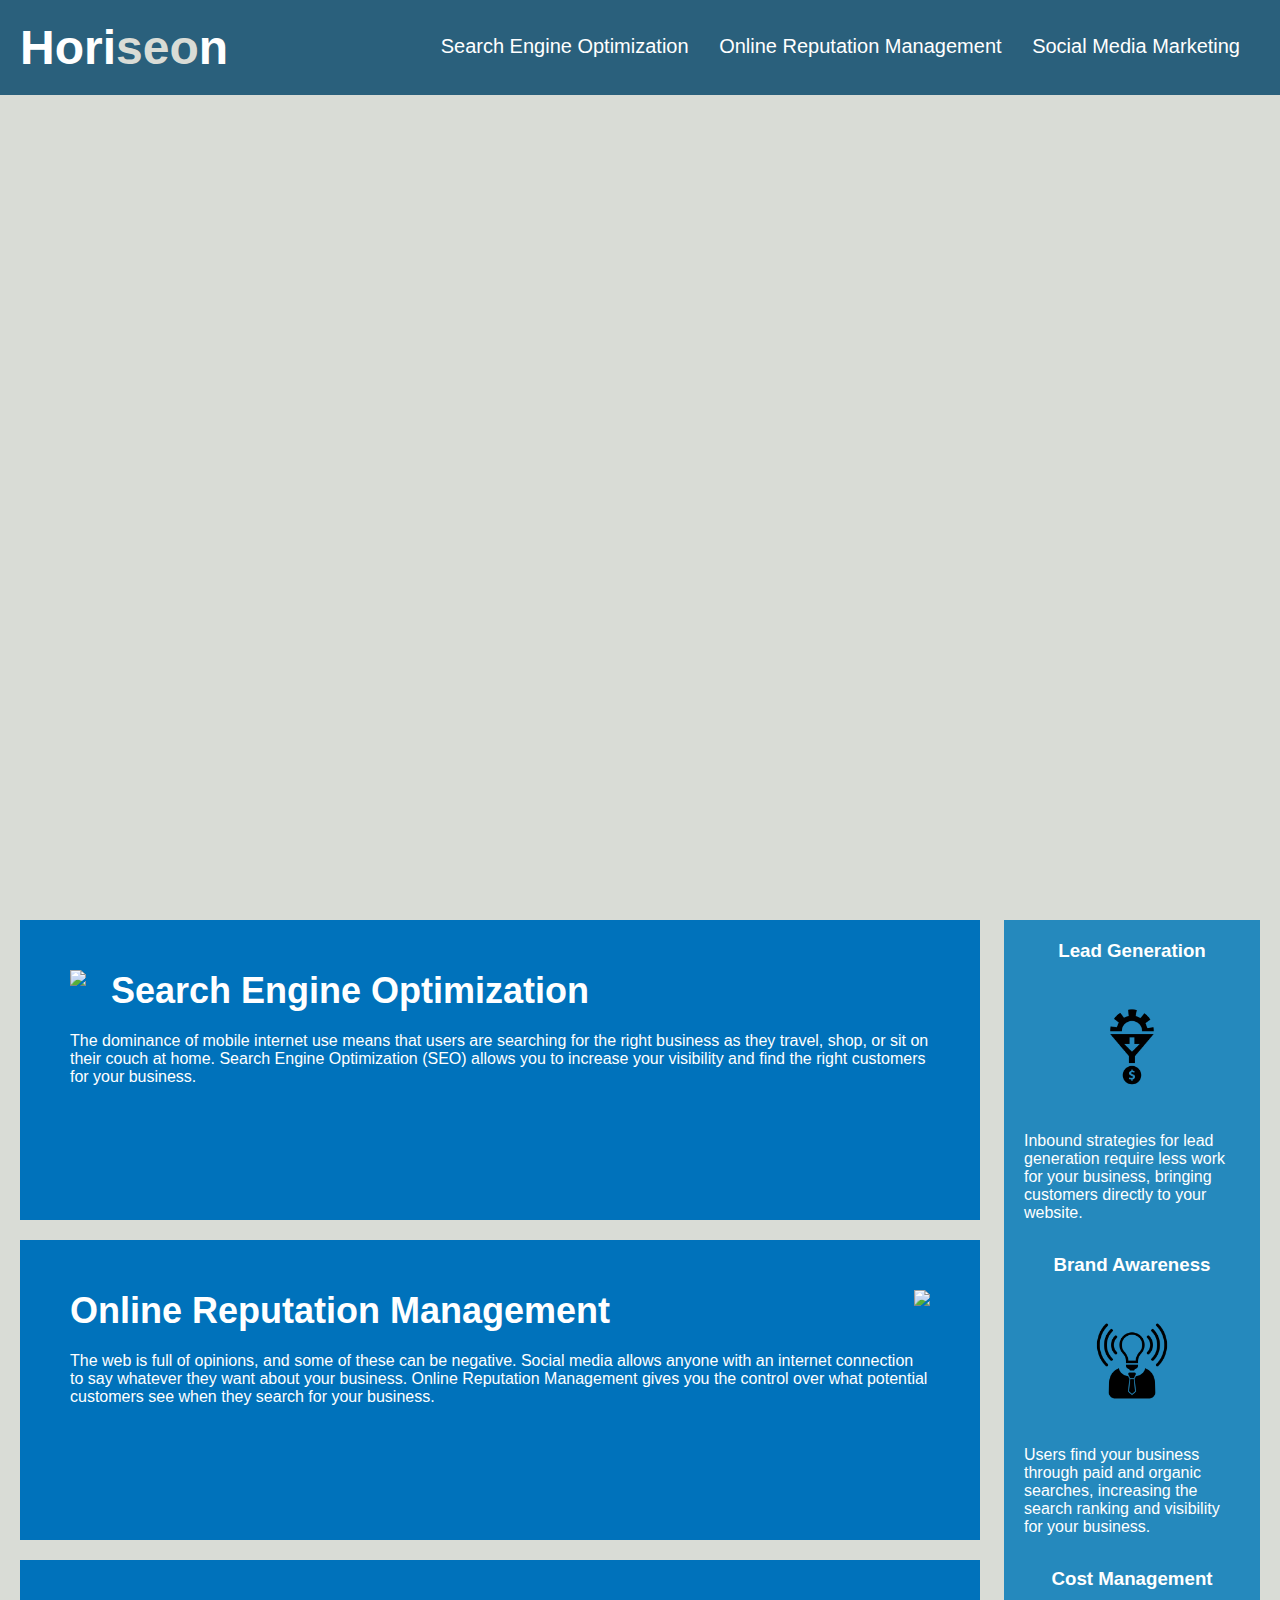
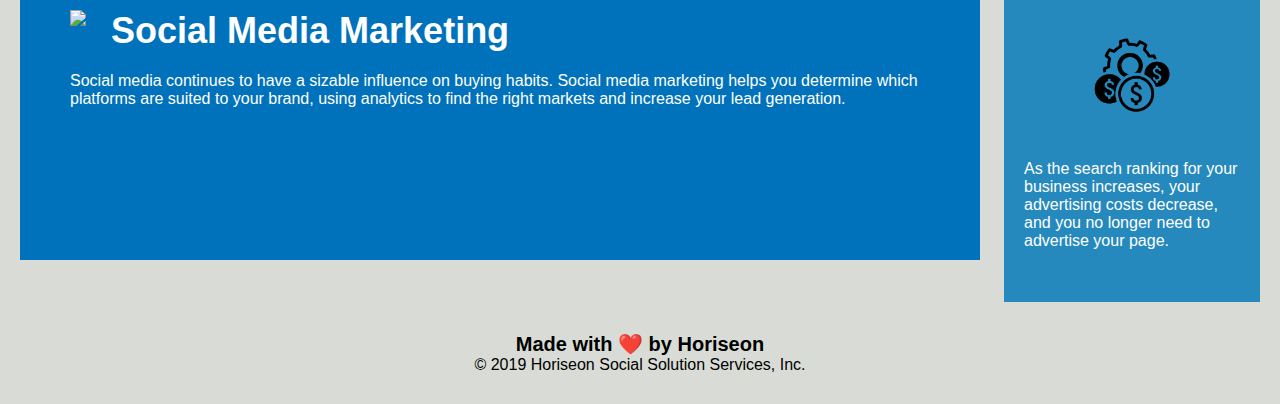
==== Develop/index.html @ 77830f06 "Add files via upload" ====
<!DOCTYPE html>
<html lang="en-us">

<head>
    <meta charset="UTF-8" />
    <link rel="stylesheet" href="./assets/css/style.css">
    <title>website</title>
</head>

<body>
    <div class="header">
        <h1>Hori<span class="seo">seo</span>n</h1>
        <div>
            <ul>
                <li>
                    <a href="#search-engine-optimization">Search Engine Optimization</a>
                </li>
                <li>
                    <a href="#online-reputation-management">Online Reputation Management</a>
                </li>
                <li>
                    <a href="#social-media-marketing">Social Media Marketing</a>
                </li>
            </ul>
        </div>
    </div>
    <div class="hero"></div>
    <div class="content">
        <div class="search-engine-optimization">
            <img src="./assets/images/search-engine-optimization.jpg" class="float-left" />
            <h2>Search Engine Optimization</h2>
            <p>
                The dominance of mobile internet use means that users are searching for the right business as they travel, shop, or sit on their couch at home. Search Engine Optimization (SEO) allows you to increase your visibility and find the right customers for your business.
            </p>
        </div>
        <div id="online-reputation-management" class="online-reputation-management">
            <img src="./assets/images/online-reputation-management.jpg" class="float-right" />
            <h2>Online Reputation Management</h2>
            <p>
                The web is full of opinions, and some of these can be negative. Social media allows anyone with an internet connection to say whatever they want about your business. Online Reputation Management gives you the control over what potential customers see when they search for your business.
            </p>
        </div>
        <div id="social-media-marketing" class="social-media-marketing">
            <img src="./assets/images/social-media-marketing.jpg" class="float-left" />
            <h2>Social Media Marketing</h2>
            <p>
                Social media continues to have a sizable influence on buying habits. Social media marketing helps you determine which platforms are suited to your brand, using analytics to find the right markets and increase your lead generation.
            </p>
        </div>
    </div>
    <div class="benefits">
        <div class="benefit-lead">
            <h3>Lead Generation</h3>
            <img src="./assets/images/lead-generation.png" />
            <p>
                Inbound strategies for lead generation require less work for your business, bringing customers directly to your website.
            </p>
        </div>
        <div class="benefit-brand">
            <h3>Brand Awareness</h3>
            <img src="./assets/images/brand-awareness.png" />
            <p>
                Users find your business through paid and organic searches, increasing the search ranking and visibility for your business.
            </p>
        </div>
        <div class="benefit-cost">
            <h3>Cost Management</h3>
            <img src="./assets/images/cost-management.png"></img>
            <p>
                As the search ranking for your business increases, your advertising costs decrease, and you no longer need to advertise your page.
            </p>
        </div>
    </div>
    <div class="footer">
        <h2>Made with ❤️️ by Horiseon</h2>
        <p>
            &copy; 2019 Horiseon Social Solution Services, Inc.
        </p>
    </div>
</body>

</html>
---- Develop/assets/css/style.css ----
* {
    box-sizing: border-box;
    padding: 0;
    margin: 0;
}

body {
    background-color: #d9dcd6;
}

.header {
    padding: 20px;
    font-family: 'Trebuchet MS', 'Lucida Sans Unicode', 'Lucida Grande', 'Lucida Sans', Arial, sans-serif;
    background-color: #2a607c;
    color: #ffffff;
}

.header h1 {
    display: inline-block;
    font-size: 48px;
}

.header h1 .seo {
    color: #d9dcd6;
}

.header div {
    padding-top: 15px;
    margin-right: 20px;
    float: right;
    font-family: 'Gill Sans', 'Gill Sans MT', Calibri, 'Trebuchet MS', sans-serif;
    font-size: 20px;
}

.header div ul {
    list-style-type: none;
}

.header div ul li {
    display: inline-block;
    margin-left: 25px;
}

a {
    color: #ffffff;
    text-decoration: none;
}

p {
    font-size: 16px;
}

.hero {
    height: 800px;
    width: 100%;
    margin-bottom: 25px;
    background-image: url("../images/digital-marketing-meeting.jpg");
    background-size: cover;
    background-position: center;
}

.float-left {
    float: left;
    margin-right: 25px;
}

.float-right {
    float: right;
    margin-left: 25px;
}

.content {
    width: 75%;
    display: inline-block;
    margin-left: 20px;
}

.benefits {
    margin-right: 20px;
    padding: 20px;
    clear: both;
    float: right;
    width: 20%;
    height: 100%;
    font-family: 'Gill Sans', 'Gill Sans MT', Calibri, 'Trebuchet MS', sans-serif;
    background-color: #2589bd;
}

.benefit-lead {
    margin-bottom: 32px;
    color: #ffffff;
}

.benefit-brand {
    margin-bottom: 32px;
    color: #ffffff;
}

.benefit-cost {
    margin-bottom: 32px;
    color: #ffffff;
}

.benefit-lead h3 {
    margin-bottom: 10px;
    text-align: center;
}

.benefit-brand h3 {
    margin-bottom: 10px;
    text-align: center;
}

.benefit-cost h3 {
    margin-bottom: 10px;
    text-align: center;
}

.benefit-lead img {
    display: block;
    margin: 10px auto;
    max-width: 150px;
}

.benefit-brand img {
    display: block;
    margin: 10px auto;
    max-width: 150px;
}

.benefit-cost img {
    display: block;
    margin: 10px auto;
    max-width: 150px;
}

.search-engine-optimization {
    margin-bottom: 20px;
    padding: 50px;
    height: 300px;
    font-family: 'Gill Sans', 'Gill Sans MT', Calibri, 'Trebuchet MS', sans-serif;
    background-color: #0072bb;
    color: #ffffff;
}

.online-reputation-management {
    margin-bottom: 20px;
    padding: 50px;
    height: 300px;
    font-family: 'Gill Sans', 'Gill Sans MT', Calibri, 'Trebuchet MS', sans-serif;
    background-color: #0072bb;
    color: #ffffff;
}

.social-media-marketing {
    margin-bottom: 20px;
    padding: 50px;
    height: 300px;
    font-family: 'Gill Sans', 'Gill Sans MT', Calibri, 'Trebuchet MS', sans-serif;
    background-color: #0072bb;
    color: #ffffff;
}

.search-engine-optimization img {
    max-height: 200px;
}

.online-reputation-management img {
    max-height: 200px;
}

.social-media-marketing img {
    max-height: 200px;
}

.search-engine-optimization h2 {
    margin-bottom: 20px;
    font-size: 36px;
}

.online-reputation-management h2 {
    margin-bottom: 20px;
    font-size: 36px;
}

.social-media-marketing h2 {
    margin-bottom: 20px;
    font-size: 36px;
}

.footer {
    padding: 30px;
    clear: both;
    font-family: 'Trebuchet MS', 'Lucida Sans Unicode', 'Lucida Grande', 'Lucida Sans', Arial, sans-serif;
    text-align: center;
}

.footer h2 {
    font-size: 20px;
}
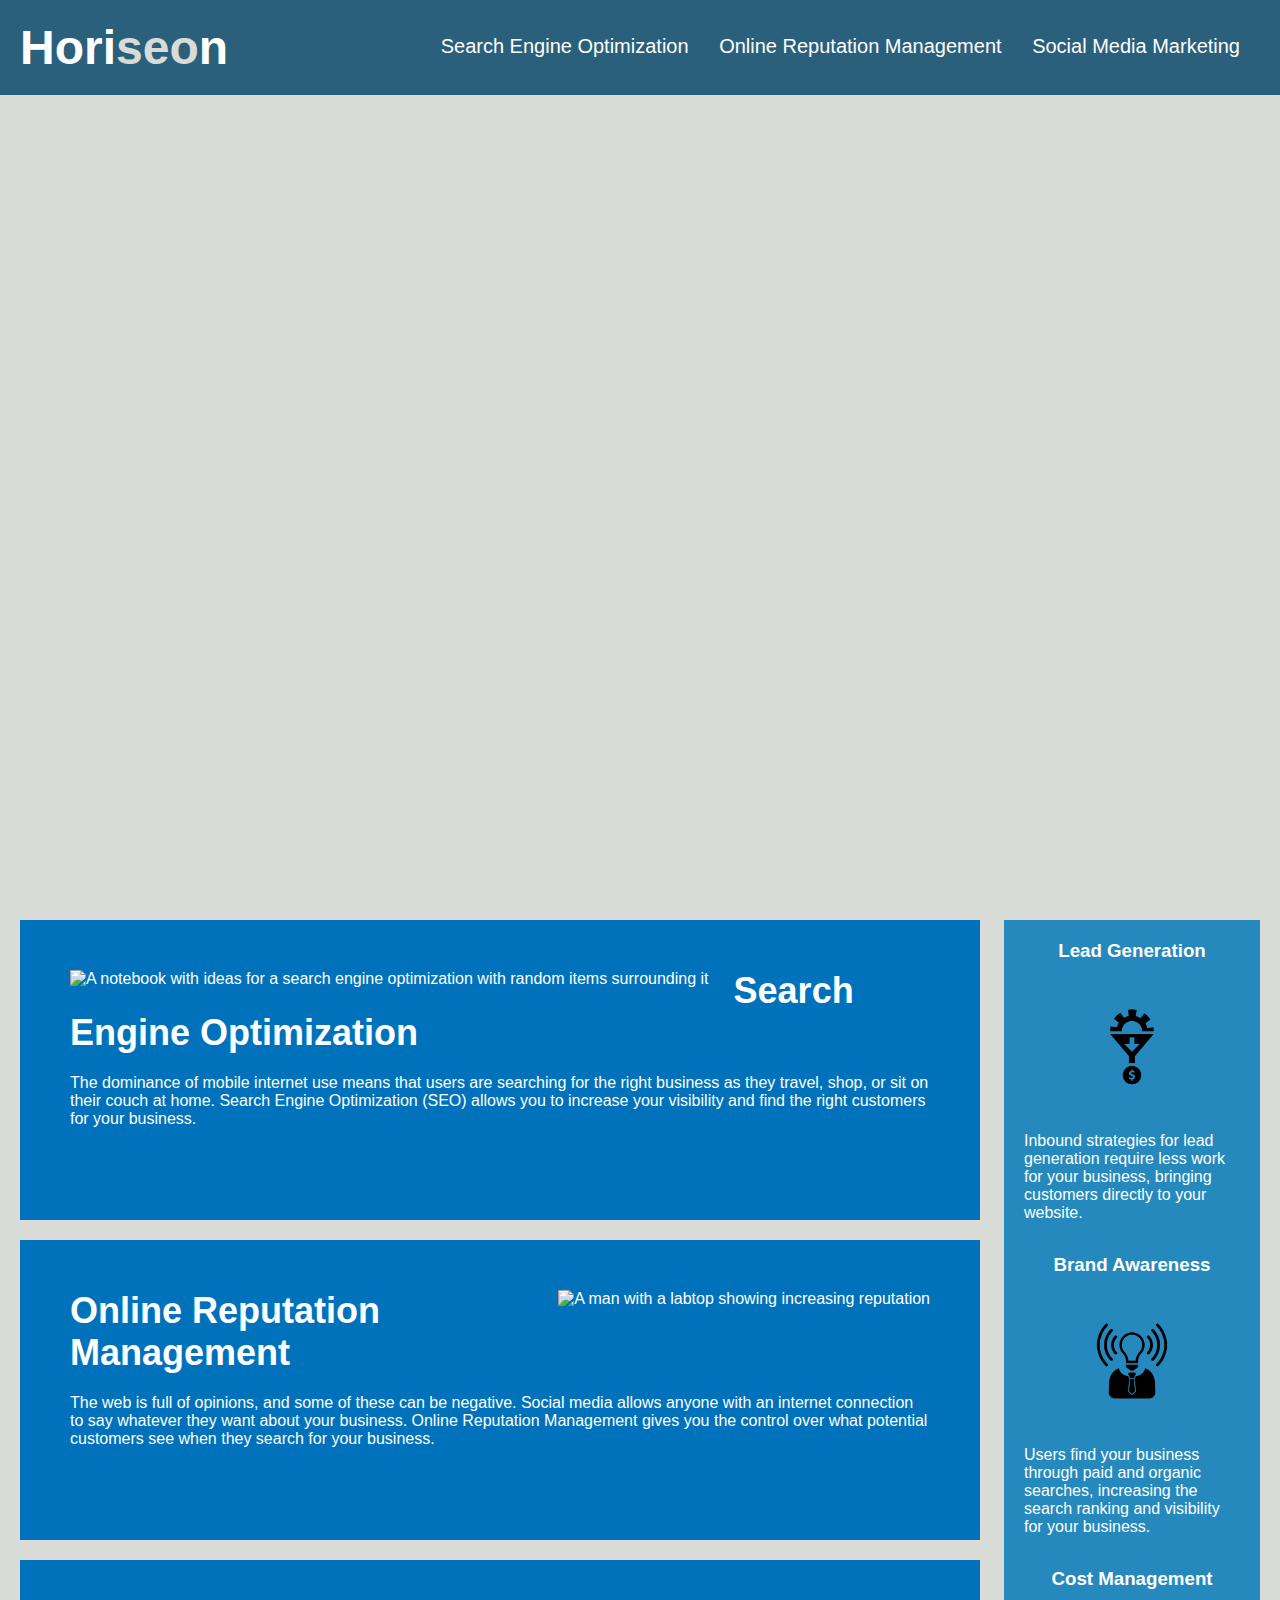
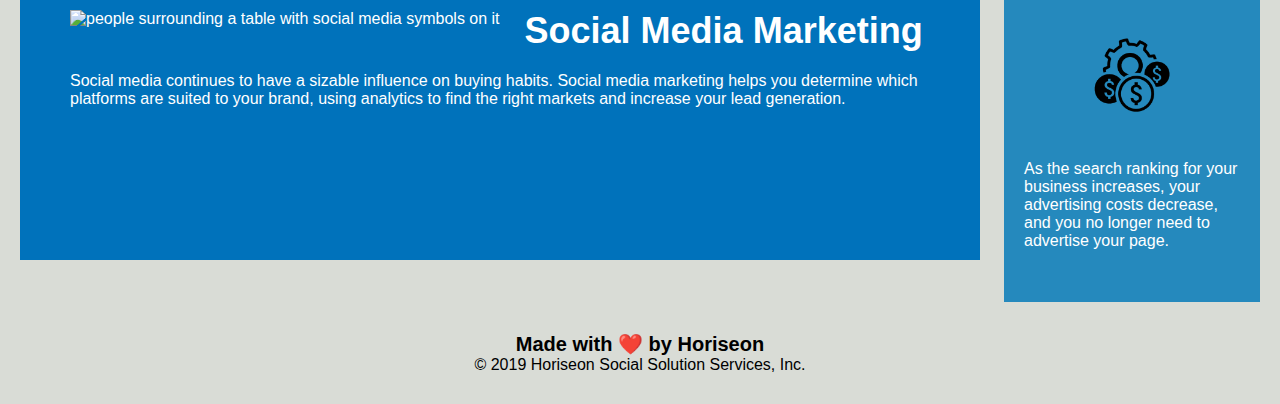
==== commit 3737dd77: "I have made Changes to HTML & CSS Styling" ====
--- a/Develop/index.html
+++ b/Develop/index.html
@@ -7,7 +7,10 @@
     <title>website</title>
 </head>
 
+<!-- All the images refrenced come from the assests folder in this project-->
 <body>
+    
+    <!-- This is the top blue bar on the website with clickable or refrecenced elements -->
     <div class="header">
         <h1>Hori<span class="seo">seo</span>n</h1>
         <div>
@@ -24,59 +27,81 @@
             </ul>
         </div>
     </div>
-    <div class="hero"></div>
+
+    <!-- This is an empty divison with nothing inside -->
+    <div class="hero">
+        <!-- The CSS style page will add an image and edit this divison-->
+    </div>
+
+    <!-- This is below the main image in the webpage and it's the text boxes to the left of the webpage -->
     <div class="content">
-        <div class="search-engine-optimization">
-            <img src="./assets/images/search-engine-optimization.jpg" class="float-left" />
+
+        <!-- The id in each of these divison make it possible for the tags to be refranced from the header divison to go staright to the different sections -->
+        <!-- Each division conatins an image, a title, and a small paragraph -->
+        <div id ="search-engine-optimization" class="contents-text-box">
+            <img src="./assets/images/search-engine-optimization.jpg" alt="A notebook with ideas for a search engine optimization with random items surrounding it" class="float-left" />
             <h2>Search Engine Optimization</h2>
             <p>
                 The dominance of mobile internet use means that users are searching for the right business as they travel, shop, or sit on their couch at home. Search Engine Optimization (SEO) allows you to increase your visibility and find the right customers for your business.
             </p>
         </div>
-        <div id="online-reputation-management" class="online-reputation-management">
-            <img src="./assets/images/online-reputation-management.jpg" class="float-right" />
+
+        <div id="online-reputation-management" class="contents-text-box">
+            <img src="./assets/images/online-reputation-management.jpg" alt="A man with a labtop showing increasing reputation" class="float-right" />
             <h2>Online Reputation Management</h2>
             <p>
                 The web is full of opinions, and some of these can be negative. Social media allows anyone with an internet connection to say whatever they want about your business. Online Reputation Management gives you the control over what potential customers see when they search for your business.
             </p>
         </div>
-        <div id="social-media-marketing" class="social-media-marketing">
-            <img src="./assets/images/social-media-marketing.jpg" class="float-left" />
+        
+        <div id="social-media-marketing" class="contents-text-box">
+            <img src="./assets/images/social-media-marketing.jpg" alt="people surrounding a table with social media symbols on it" class="float-left" />
             <h2>Social Media Marketing</h2>
             <p>
                 Social media continues to have a sizable influence on buying habits. Social media marketing helps you determine which platforms are suited to your brand, using analytics to find the right markets and increase your lead generation.
             </p>
         </div>
+
     </div>
+
+    <!-- This section of the code conatins the text box to the right of the webpage below the image -->
     <div class="benefits">
-        <div class="benefit-lead">
+
+        <!-- Each divison contains a header, image, and a small paragraph -->
+        <div class="benefits-box">
             <h3>Lead Generation</h3>
-            <img src="./assets/images/lead-generation.png" />
+            <img src="./assets/images/lead-generation.png" alt="A gear going into a funnel which drops a money coin"/>
             <p>
                 Inbound strategies for lead generation require less work for your business, bringing customers directly to your website.
             </p>
         </div>
-        <div class="benefit-brand">
+        
+        <div class="benefits-box">
             <h3>Brand Awareness</h3>
-            <img src="./assets/images/brand-awareness.png" />
+            <img src="./assets/images/brand-awareness.png" alt="A person with a lightbulb head shinning light to others"/>
             <p>
                 Users find your business through paid and organic searches, increasing the search ranking and visibility for your business.
             </p>
         </div>
-        <div class="benefit-cost">
+        
+        <div class="benefits-box">
             <h3>Cost Management</h3>
-            <img src="./assets/images/cost-management.png"></img>
+            <img src="./assets/images/cost-management.png" alt="A gear surrounded by money coins"/>
             <p>
                 As the search ranking for your business increases, your advertising costs decrease, and you no longer need to advertise your page.
             </p>
         </div>
+
     </div>
+
+    <!-- This is at the bottom of the webpage and its just the footer of the webpage -->
     <div class="footer">
         <h2>Made with ❤️️ by Horiseon</h2>
         <p>
             &copy; 2019 Horiseon Social Solution Services, Inc.
         </p>
     </div>
+
 </body>
 
 </html>
--- a/Develop/assets/css/style.css
+++ b/Develop/assets/css/style.css
@@ -86,55 +86,24 @@
     background-color: #2589bd;
 }
 
-.benefit-lead {
+.benefits-box {
     margin-bottom: 32px;
     color: #ffffff;
 }
 
-.benefit-brand {
-    margin-bottom: 32px;
-    color: #ffffff;
-}
-
-.benefit-cost {
-    margin-bottom: 32px;
-    color: #ffffff;
-}
-
-.benefit-lead h3 {
+/*Repetative Code removed not needed unless if we are adding some special formatting to each divison*/
+.benefits-box h3 {
     margin-bottom: 10px;
     text-align: center;
 }
 
-.benefit-brand h3 {
-    margin-bottom: 10px;
-    text-align: center;
-}
-
-.benefit-cost h3 {
-    margin-bottom: 10px;
-    text-align: center;
-}
-
-.benefit-lead img {
+.benefits-box img {
     display: block;
     margin: 10px auto;
     max-width: 150px;
 }
 
-.benefit-brand img {
-    display: block;
-    margin: 10px auto;
-    max-width: 150px;
-}
-
-.benefit-cost img {
-    display: block;
-    margin: 10px auto;
-    max-width: 150px;
-}
-
-.search-engine-optimization {
+.contents-text-box {
     margin-bottom: 20px;
     padding: 50px;
     height: 300px;
@@ -143,47 +112,11 @@
     color: #ffffff;
 }
 
-.online-reputation-management {
-    margin-bottom: 20px;
-    padding: 50px;
-    height: 300px;
-    font-family: 'Gill Sans', 'Gill Sans MT', Calibri, 'Trebuchet MS', sans-serif;
-    background-color: #0072bb;
-    color: #ffffff;
-}
-
-.social-media-marketing {
-    margin-bottom: 20px;
-    padding: 50px;
-    height: 300px;
-    font-family: 'Gill Sans', 'Gill Sans MT', Calibri, 'Trebuchet MS', sans-serif;
-    background-color: #0072bb;
-    color: #ffffff;
-}
-
-.search-engine-optimization img {
+.contents-text-box img {
     max-height: 200px;
 }
 
-.online-reputation-management img {
-    max-height: 200px;
-}
-
-.social-media-marketing img {
-    max-height: 200px;
-}
-
-.search-engine-optimization h2 {
-    margin-bottom: 20px;
-    font-size: 36px;
-}
-
-.online-reputation-management h2 {
-    margin-bottom: 20px;
-    font-size: 36px;
-}
-
-.social-media-marketing h2 {
+.contents-text-box h2 {
     margin-bottom: 20px;
     font-size: 36px;
 }
